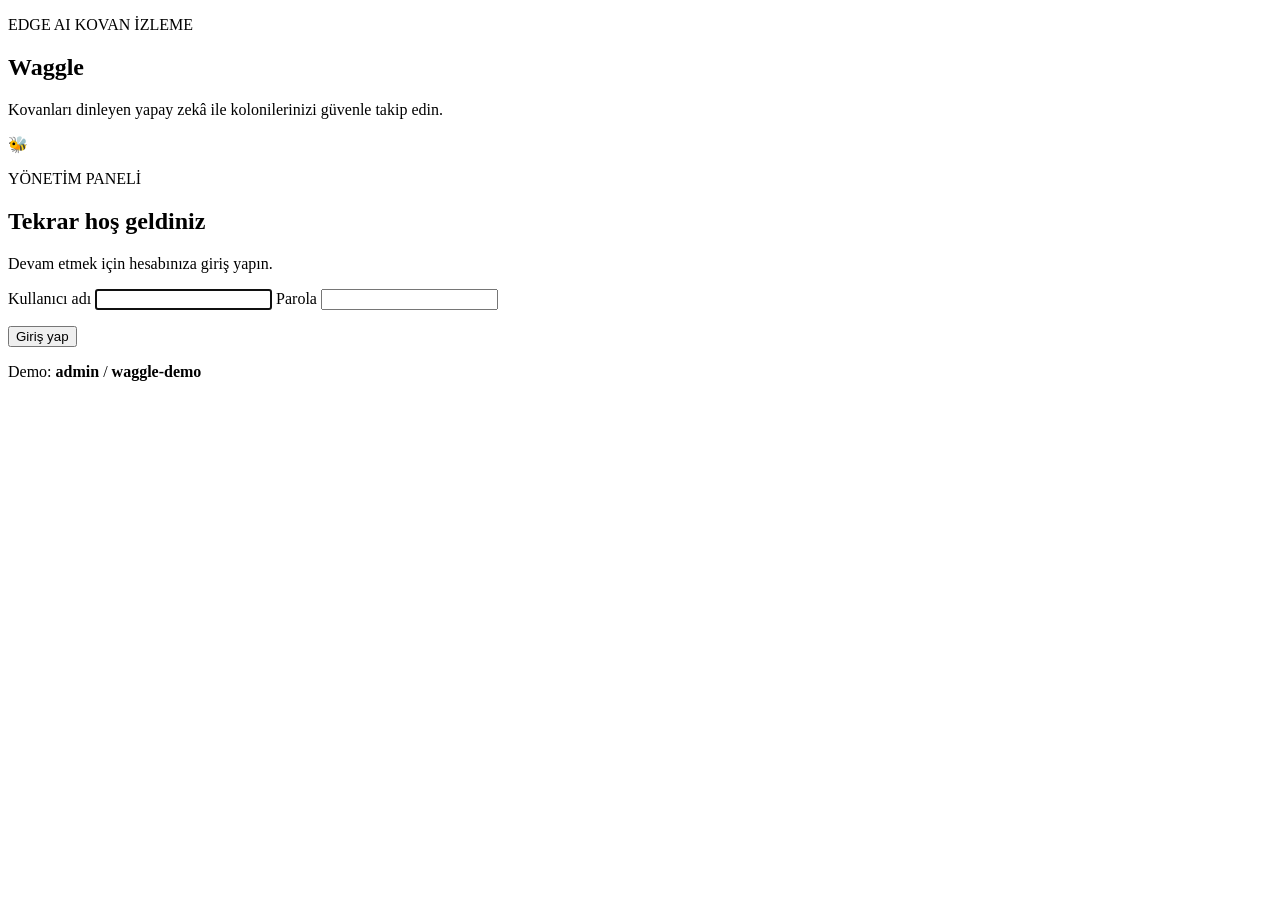
==== panel/app/static/login.html @ c525f012 "Add secure panel authentication Add signed sessions, protected panel APIs, login and logout screens," ====
<!doctype html>
<html lang="tr">
<head>
  <meta charset="utf-8">
  <meta name="viewport" content="width=device-width, initial-scale=1">
  <title>Waggle | Giriş</title>
  <link rel="stylesheet" href="/static/styles.css">
  <link rel="stylesheet" href="/static/login.css">
</head>
<body class="login-page">
  <main class="login-shell">
    <section class="login-intro">
      <p class="eyebrow">EDGE AI KOVAN İZLEME</p>
      <h1>Waggle</h1>
      <p>Kovanları dinleyen yapay zekâ ile kolonilerinizi güvenle takip edin.</p>
    </section>
    <section class="login-card">
      <div class="bee-mark" aria-hidden="true">🐝</div>
      <p class="eyebrow">YÖNETİM PANELİ</p>
      <h2>Tekrar hoş geldiniz</h2>
      <p class="login-hint">Devam etmek için hesabınıza giriş yapın.</p>
      <form id="login-form">
        <label for="username">Kullanıcı adı</label>
        <input id="username" name="username" autocomplete="username" required autofocus>
        <label for="password">Parola</label>
        <input id="password" name="password" type="password" autocomplete="current-password" required>
        <p id="login-error" class="login-error" role="alert"></p>
        <button class="primary-button login-button" type="submit">Giriş yap</button>
      </form>
      <p class="demo-credentials">Demo: <strong>admin</strong> / <strong>waggle-demo</strong></p>
    </section>
  </main>
  <script src="/static/login.js"></script>
</body>
</html>
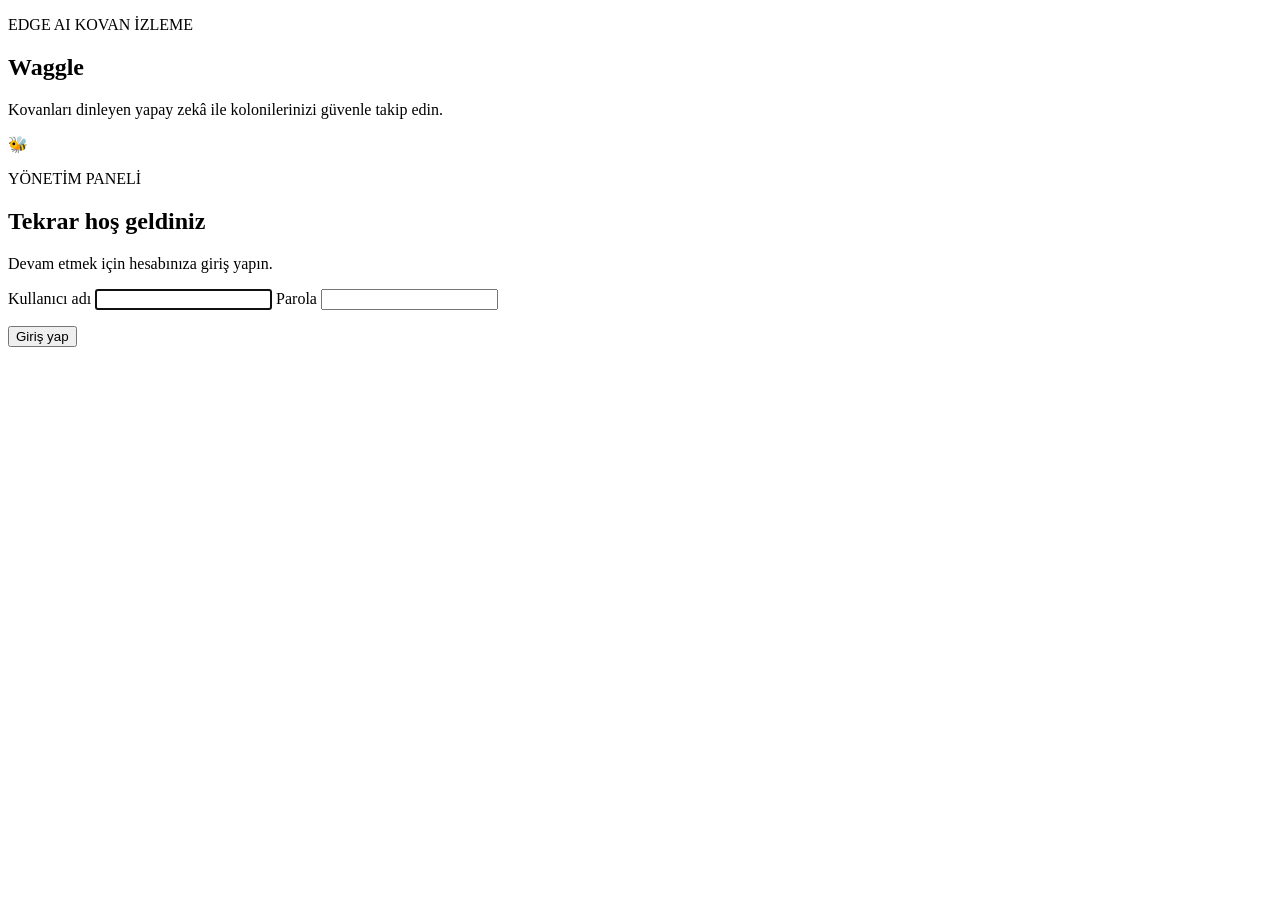
==== commit 19ad87b7: "Add secure environment configuration Add automatic .env loading, production security validation, con" ====
--- a/panel/app/static/login.html
+++ b/panel/app/static/login.html
@@ -27,7 +27,6 @@
         <p id="login-error" class="login-error" role="alert"></p>
         <button class="primary-button login-button" type="submit">Giriş yap</button>
       </form>
-      <p class="demo-credentials">Demo: <strong>admin</strong> / <strong>waggle-demo</strong></p>
     </section>
   </main>
   <script src="/static/login.js"></script>
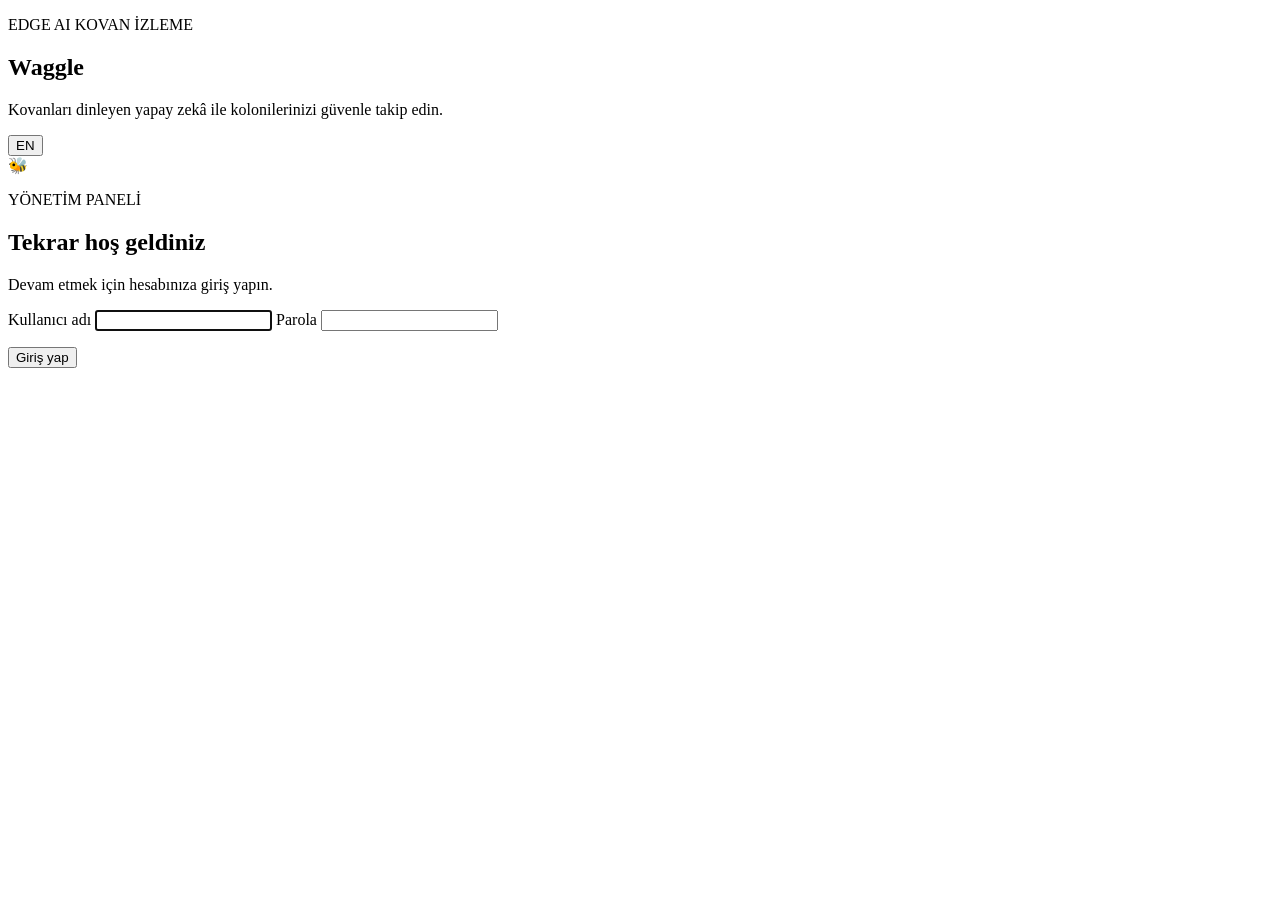
==== commit 407c4286: "Add bilingual Foundry Local report layer" ====
--- a/panel/app/static/login.html
+++ b/panel/app/static/login.html
@@ -15,6 +15,7 @@
       <p>Kovanları dinleyen yapay zekâ ile kolonilerinizi güvenle takip edin.</p>
     </section>
     <section class="login-card">
+      <button id="login-language" type="button" class="login-language" aria-label="Dili değiştir">EN</button>
       <div class="bee-mark" aria-hidden="true">🐝</div>
       <p class="eyebrow">YÖNETİM PANELİ</p>
       <h2>Tekrar hoş geldiniz</h2>
@@ -29,6 +30,6 @@
       </form>
     </section>
   </main>
-  <script src="/static/login.js"></script>
+  <script src="/static/login.js?v=2"></script>
 </body>
 </html>
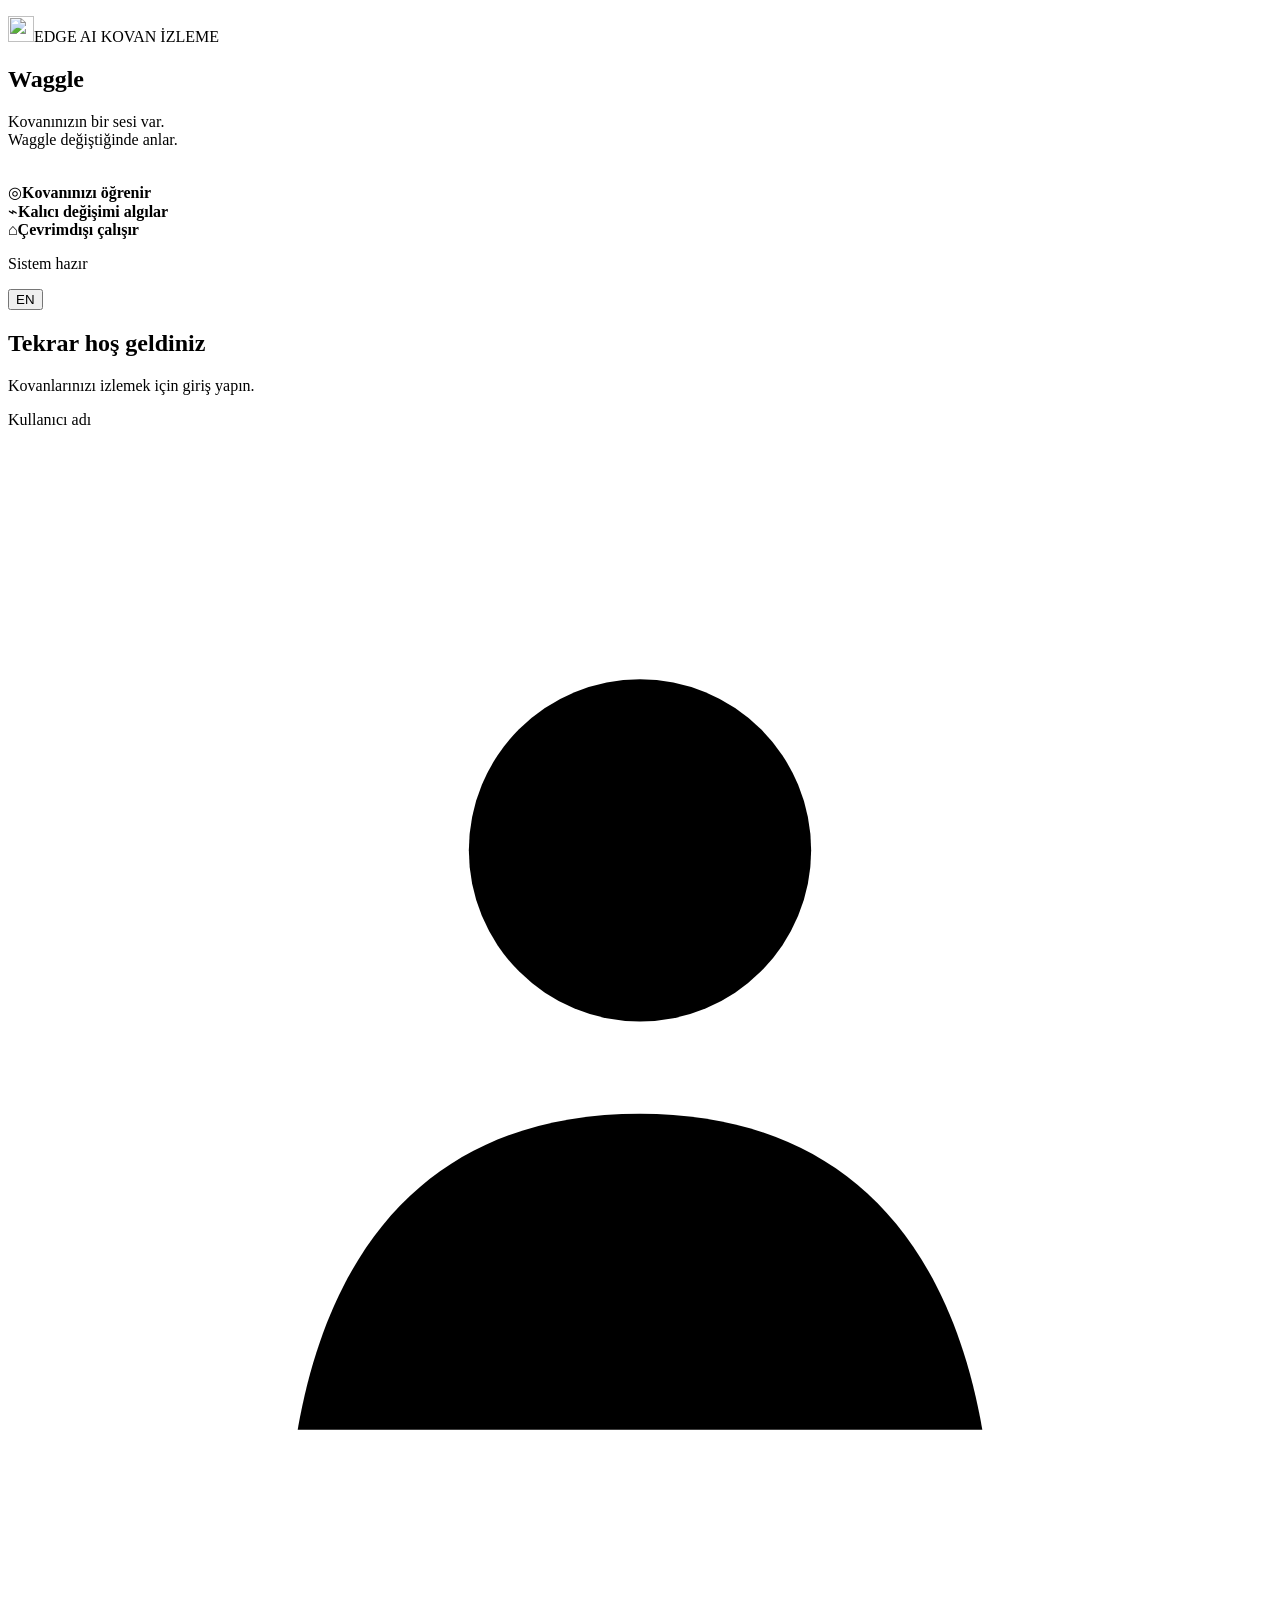
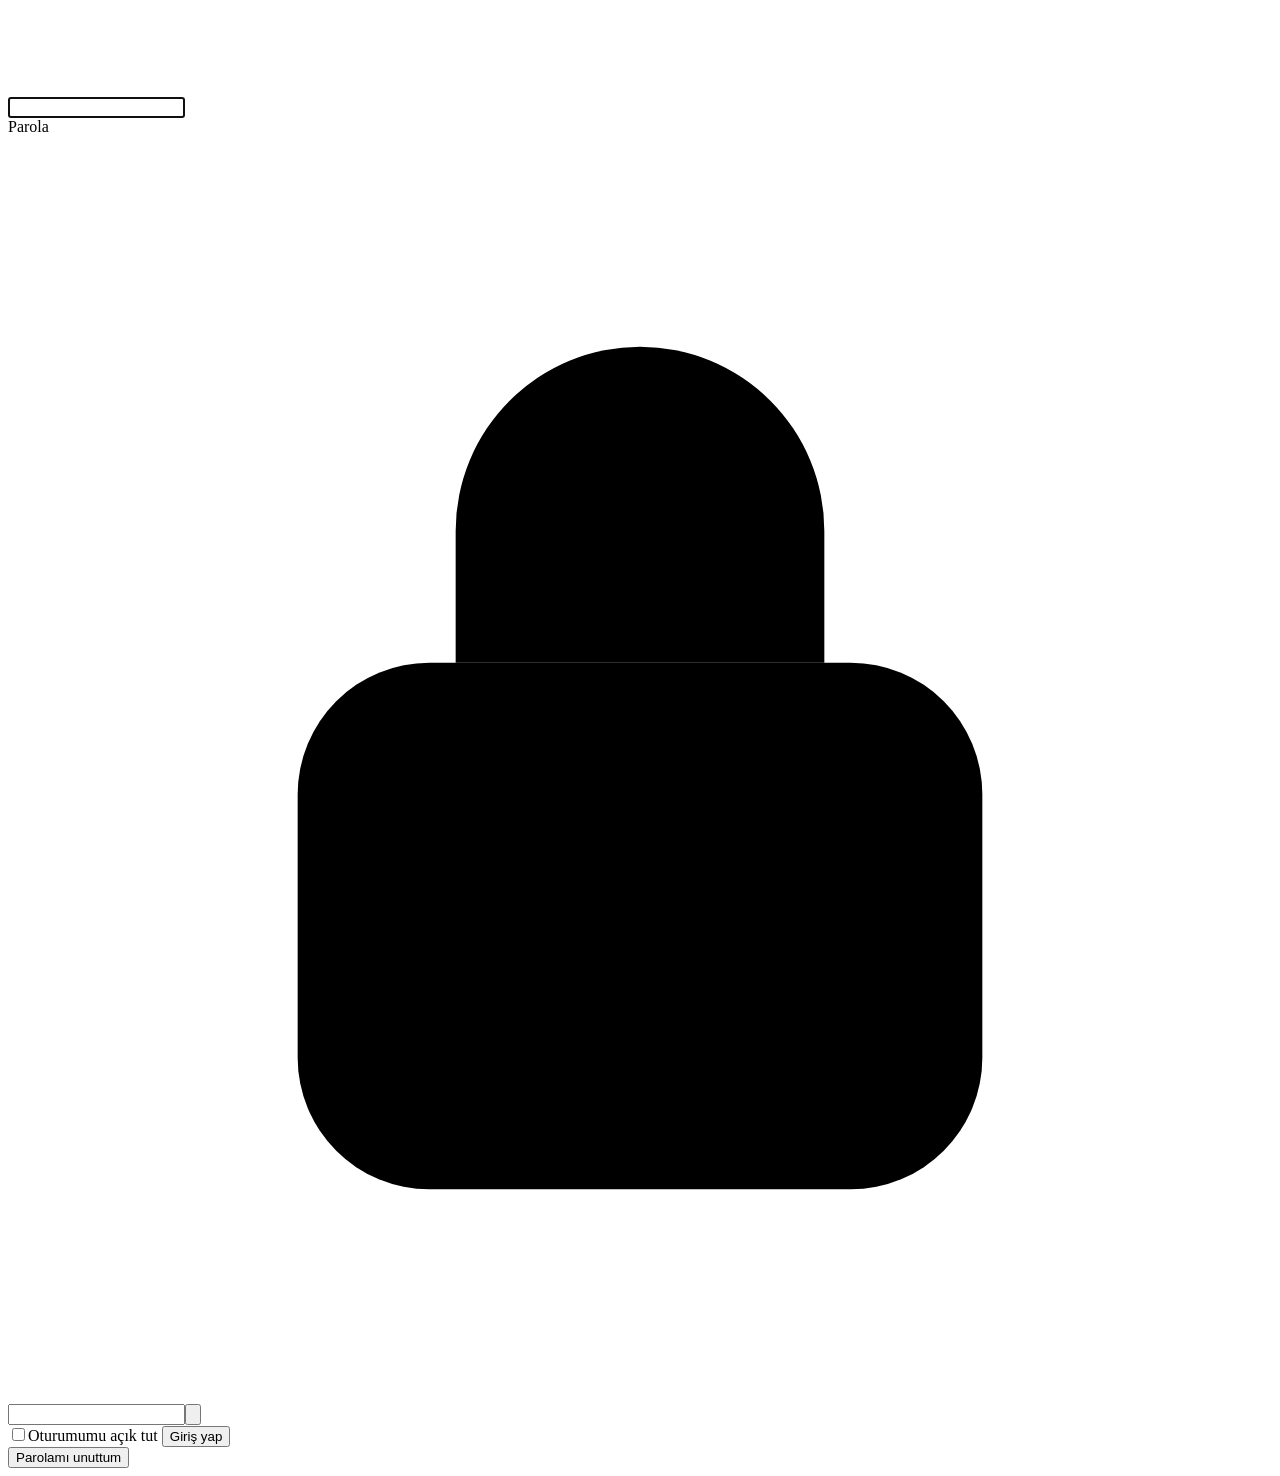
==== commit 71154337: "Improve panel UX and reporting" ====
--- a/panel/app/static/login.html
+++ b/panel/app/static/login.html
@@ -4,32 +4,91 @@
   <meta charset="utf-8">
   <meta name="viewport" content="width=device-width, initial-scale=1">
   <title>Waggle | Giriş</title>
-  <link rel="stylesheet" href="/static/styles.css">
-  <link rel="stylesheet" href="/static/login.css">
+  <link rel="icon" href="/static/favicon.svg?v=2" type="image/svg+xml">
+  <link rel="stylesheet" href="/static/styles.css?v=4">
+  <link rel="stylesheet" href="/static/login.css?v=15">
 </head>
 <body class="login-page">
-  <main class="login-shell">
-    <section class="login-intro">
-      <p class="eyebrow">EDGE AI KOVAN İZLEME</p>
-      <h1>Waggle</h1>
-      <p>Kovanları dinleyen yapay zekâ ile kolonilerinizi güvenle takip edin.</p>
+  <main class="auth-shell">
+    <section class="auth-story" aria-label="Waggle">
+      <div class="auth-brand">
+        <p class="eyebrow" data-i18n="eyebrow"><img src="/static/favicon.svg?v=2" class="brand-mark" alt="" aria-hidden="true" width="26" height="26">EDGE AI KOVAN İZLEME</p>
+        <h1>Waggle</h1>
+        <p class="auth-tagline" data-i18n="tagline">Kovanınızın bir sesi var.<br>Waggle değiştiğinde anlar.</p>
+      </div>
+      <div class="acoustic-hero" aria-hidden="true">
+        <div class="honeycomb honeycomb-left"></div>
+        <div class="honeycomb honeycomb-right"></div>
+        <div class="sound-wave">
+          <span></span><span></span><span></span><span></span><span></span><span></span>
+          <span></span><span></span><span></span><span></span><span></span><span></span>
+          <span></span><span></span><span></span><span></span><span></span><span></span>
+        </div>
+        <img src="/static/waggle-bee-v2.png?v=5" alt="" class="waggle-bee">
+      </div>
+      <div class="auth-benefits">
+        <div><span class="benefit-icon">◎</span><strong data-i18n="learns">Kovanınızı öğrenir</strong></div>
+        <div><span class="benefit-icon">⌁</span><strong data-i18n="detects">Kalıcı değişimi algılar</strong></div>
+        <div><span class="benefit-icon">⌂</span><strong data-i18n="offline">Çevrimdışı çalışır</strong></div>
+      </div>
     </section>
-    <section class="login-card">
-      <button id="login-language" type="button" class="login-language" aria-label="Dili değiştir">EN</button>
-      <div class="bee-mark" aria-hidden="true">🐝</div>
-      <p class="eyebrow">YÖNETİM PANELİ</p>
-      <h2>Tekrar hoş geldiniz</h2>
-      <p class="login-hint">Devam etmek için hesabınıza giriş yapın.</p>
-      <form id="login-form">
-        <label for="username">Kullanıcı adı</label>
-        <input id="username" name="username" autocomplete="username" required autofocus>
-        <label for="password">Parola</label>
-        <input id="password" name="password" type="password" autocomplete="current-password" required>
-        <p id="login-error" class="login-error" role="alert"></p>
-        <button class="primary-button login-button" type="submit">Giriş yap</button>
+
+    <section class="auth-card" aria-labelledby="login-title">
+      <div class="auth-card-top">
+        <p class="system-ready"><span></span><span data-i18n="ready">Sistem hazır</span></p>
+        <button id="login-language" type="button" class="login-language" aria-label="Dili değiştir">EN</button>
+      </div>
+      <div class="auth-heading">
+        <h2 id="login-title" data-i18n="welcome">Tekrar hoş geldiniz</h2>
+        <p data-i18n="hint">Kovanlarınızı izlemek için giriş yapın.</p>
+      </div>
+      <form id="login-form" class="auth-form">
+        <label for="username" data-i18n="username">Kullanıcı adı</label>
+        <div class="input-shell"><svg class="field-icon" viewBox="0 0 24 24" aria-hidden="true"><circle cx="12" cy="8" r="3.25"></circle><path d="M5.5 19c.7-4 3-6 6.5-6s5.8 2 6.5 6"></path></svg><input id="username" name="username" autocomplete="username" required autofocus></div>
+        <label for="password" data-i18n="password">Parola</label>
+        <div class="input-shell"><svg class="field-icon" viewBox="0 0 24 24" aria-hidden="true"><rect x="5.5" y="10" width="13" height="10" rx="2.5"></rect><path d="M8.5 10V7.5a3.5 3.5 0 0 1 7 0V10"></path></svg><input id="password" name="password" type="password" autocomplete="current-password" required><button class="password-toggle" type="button" aria-label="Parolayı göster"><svg class="eye-icon" viewBox="0 0 24 24" aria-hidden="true"><path d="M2.5 12s3.4-5 9.5-5 9.5 5 9.5 5-3.4 5-9.5 5-9.5-5-9.5-5Z"></path><circle cx="12" cy="12" r="2.25"></circle></svg></button></div>
+        <p id="login-notice" class="login-notice" role="status" hidden></p>
+        <label class="remember-row" for="remember-me"><input id="remember-me" type="checkbox"><span data-i18n="remember">Oturumumu açık tut</span></label>
+        <div id="login-error" class="login-error" role="alert" hidden><span class="login-error-mark" aria-hidden="true">!</span><div><strong data-i18n="signin_error">Giriş yapılamadı</strong><p id="login-error-text"></p></div></div>
+        <button class="primary-button login-button" type="submit" data-i18n="signin">Giriş yap</button>
       </form>
+      <div class="forgot-row"><button id="forgot-password" class="forgot-link" type="button" data-i18n="forgot">Parolamı unuttum</button></div>
+      <div id="demo-account-hint" class="demo-account-hint" hidden>
+        <strong data-i18n="demo_account">Demo hesabı</strong>
+        <p><code id="demo-account-username">admin</code> <code>waggle-demo</code></p>
+        <small data-i18n="demo_account_note">Bu hesapla girdiğinizde panel demo kanalında açılır. Oluşturduğunuz kendi hesabınızla girerseniz gerçek kullanıcı görünümü açılır.</small>
+      </div>
+      <div id="setup-invitation" class="setup-invitation" hidden>
+        <p data-i18n="first_time">Waggle'ı ilk kez mi kuruyorsunuz?</p>
+        <a href="/setup" data-i18n="create_owner">Sistem sahibi hesabı oluştur</a>
+      </div>
     </section>
   </main>
-  <script src="/static/login.js?v=2"></script>
+  <dialog id="recovery-dialog" class="recovery-dialog" aria-labelledby="recovery-title">
+    <form id="recovery-form" method="dialog">
+      <p class="eyebrow" data-i18n="recovery_eyebrow">PAROLA KURTARMA</p>
+      <h2 id="recovery-title" data-i18n="recovery_title">Kurtarma kodunuzla girin</h2>
+      <p class="recovery-intro" data-i18n="recovery_intro">Ayarlardan aldığınız tek kullanımlık kodu girin ve yeni parolanızı belirleyin. Kod kullanıldıktan sonra geçersiz olur.</p>
+      <label for="recovery-username" data-i18n="username">Kullanıcı adı</label>
+      <input id="recovery-username" autocomplete="username" required>
+      <label for="recovery-code" data-i18n="recovery_code">Kurtarma kodu</label>
+      <input id="recovery-code" class="recovery-code-input" autocomplete="off" spellcheck="false" placeholder="ABCD-EFGH-JKMN-PQRS-TUVW-XYZ2" required>
+      <label for="recovery-new-password" data-i18n="recovery_new">Yeni parola</label>
+      <input id="recovery-new-password" type="password" autocomplete="new-password" minlength="10" maxlength="128" required>
+      <label for="recovery-new-password-confirm" data-i18n="recovery_new_confirm">Yeni parolayı doğrulayın</label>
+      <input id="recovery-new-password-confirm" type="password" autocomplete="new-password" minlength="10" maxlength="128" required>
+      <p id="recovery-message" class="recovery-message" role="status"></p>
+      <details class="recovery-fallback">
+        <summary data-i18n="recovery_no_code">Kurtarma kodum yok</summary>
+        <p data-i18n="recovery_terminal">Panelin çalıştığı bilgisayarda proje klasöründe şu komutu çalıştırın:</p>
+        <code>python -m tools.reset_password --username KULLANICI_ADI</code>
+      </details>
+      <div class="recovery-actions">
+        <button id="recovery-cancel" type="button" data-i18n="cancel">Vazgeç</button>
+        <button id="recovery-submit" class="primary-button" type="submit" data-i18n="recovery_submit">Parolayı belirle</button>
+      </div>
+    </form>
+  </dialog>
+  <script src="/static/login.js?v=7"></script>
 </body>
 </html>
